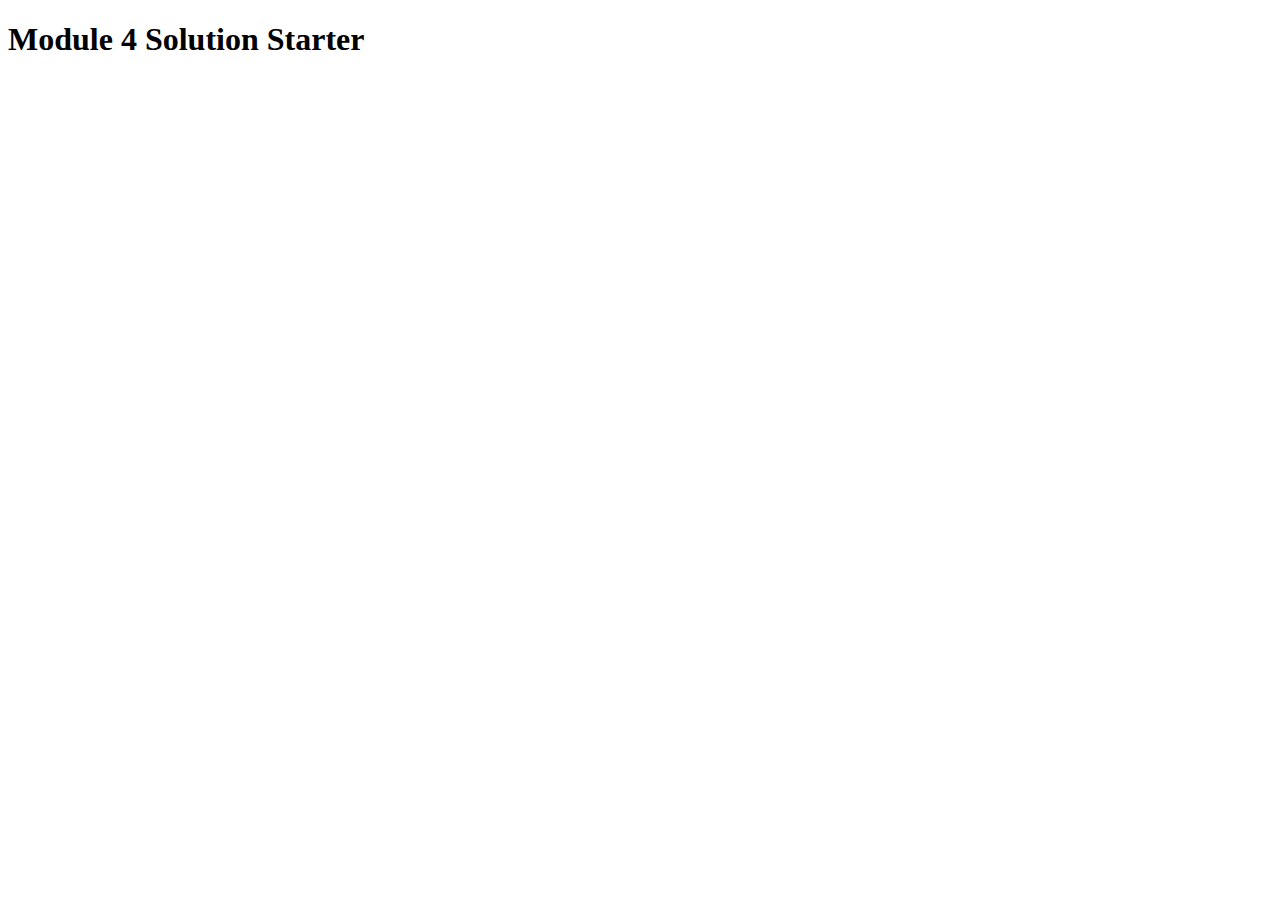
==== mod4_solution/index.html @ 2050a59b "delete repeated folder" ====
<!DOCTYPE html>
<html>
<head>
  <meta charset="utf-8">
  <title>Module 4 Assignment Solution </title>
  <script src="SpeakHello.js"></script>
  <script src="SpeakGoodBye.js"></script>
  <script src="script.js"></script>
</head>
<body>
  <h1>Module 4 Solution Starter</h1>
</body>
</html>
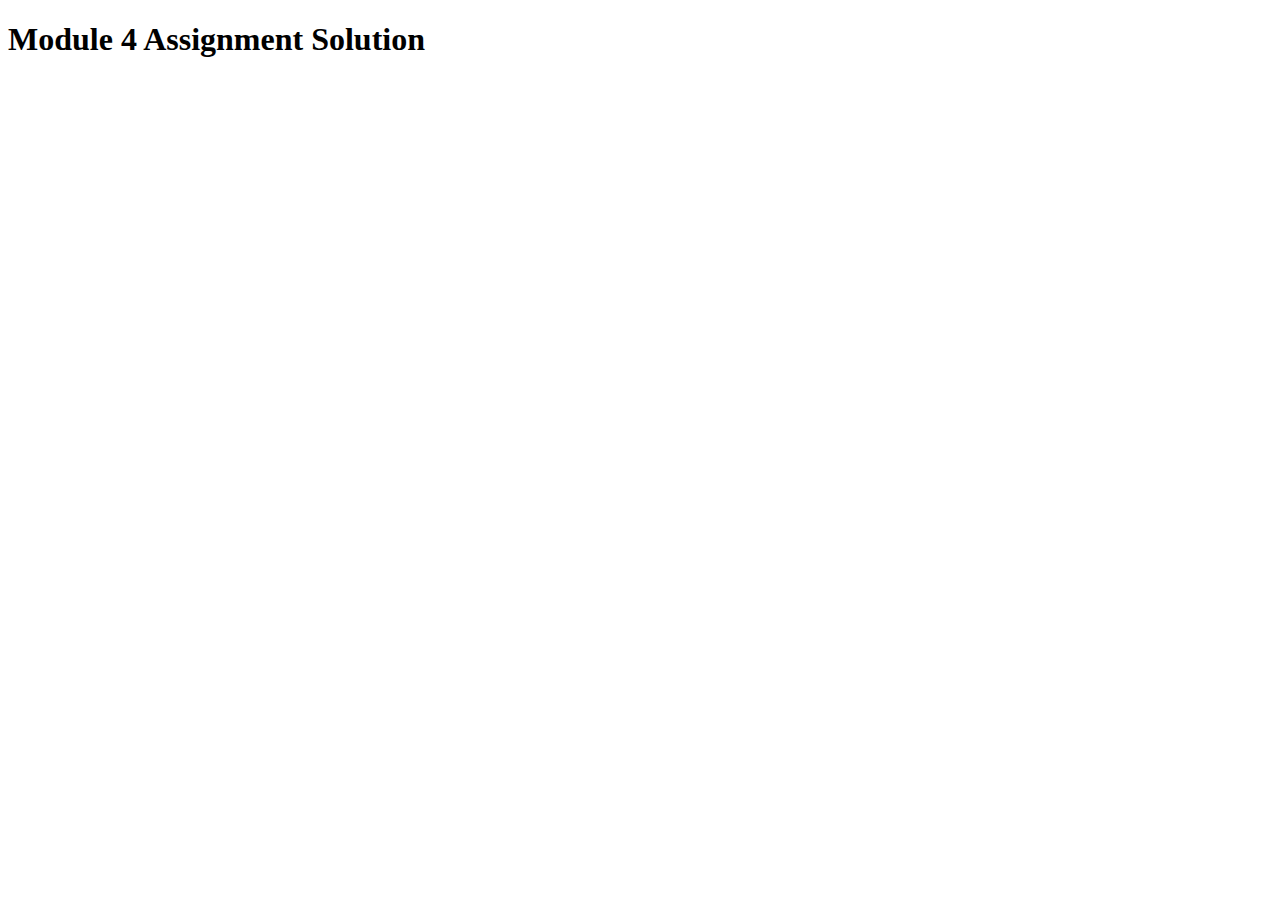
==== commit 42b04be6: "Update index.html" ====
--- a/mod4_solution/index.html
+++ b/mod4_solution/index.html
@@ -8,6 +8,6 @@
   <script src="script.js"></script>
 </head>
 <body>
-  <h1>Module 4 Solution Starter</h1>
+  <h1>Module 4 Assignment Solution</h1>
 </body>
 </html>
